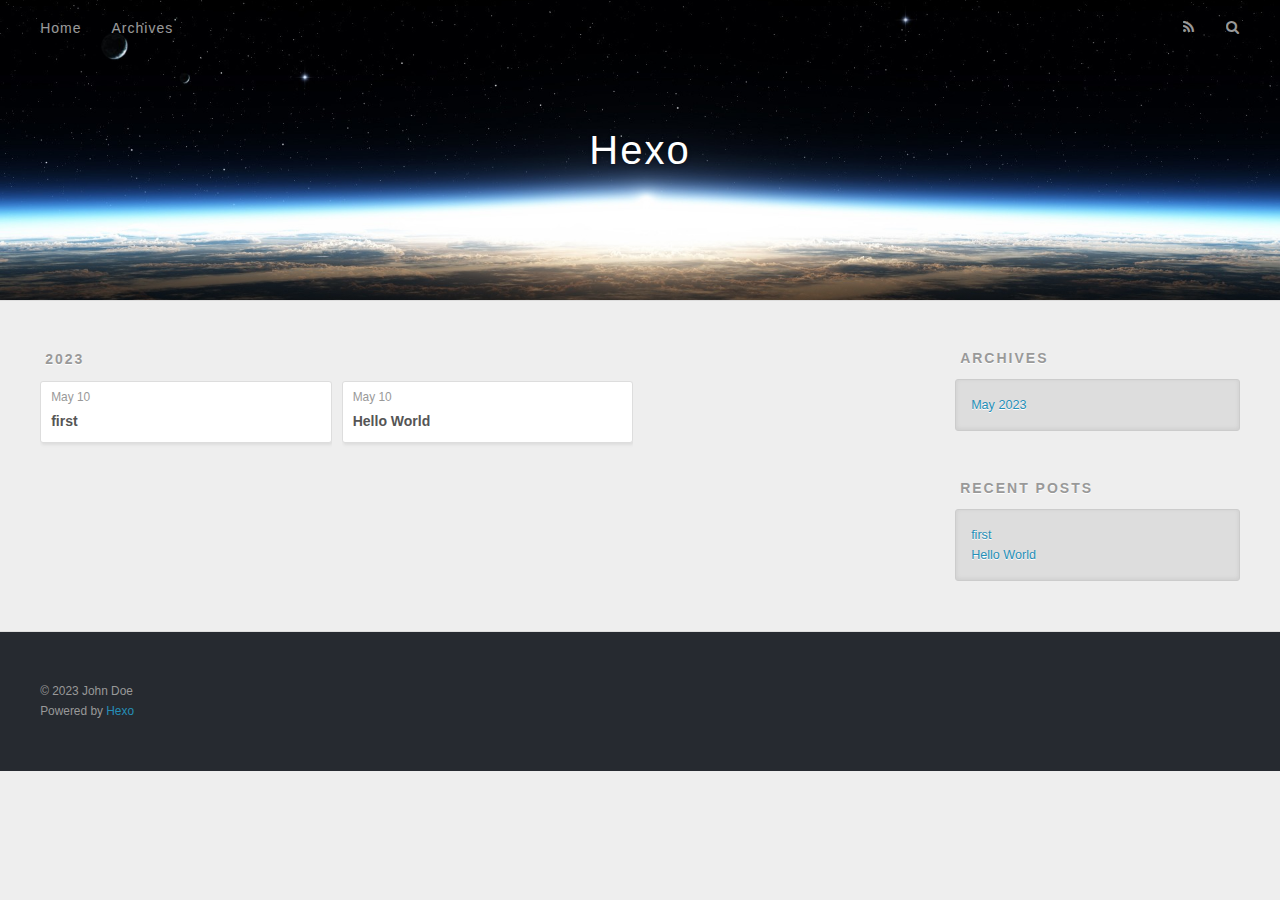
==== archives/index.html @ bb8a9ecd "Site updated: 2023-05-10 10:50:09" ====
<!DOCTYPE html>
<html>
<head>
  <meta charset="utf-8">
  

  
  <title>Archives | Hexo</title>
  <meta name="viewport" content="width=device-width, initial-scale=1, maximum-scale=1">
  <meta property="og:type" content="website">
<meta property="og:title" content="Hexo">
<meta property="og:url" content="http://example.com/archives/index.html">
<meta property="og:site_name" content="Hexo">
<meta property="og:locale" content="en_US">
<meta property="article:author" content="John Doe">
<meta name="twitter:card" content="summary">
  
    <link rel="alternate" href="/atom.xml" title="Hexo" type="application/atom+xml">
  
  
    <link rel="icon" href="/favicon.png">
  
  
    <link href="//fonts.googleapis.com/css?family=Source+Code+Pro" rel="stylesheet" type="text/css">
  
  
<link rel="stylesheet" href="/css/style.css">

<meta name="generator" content="Hexo 5.4.2"></head>

<body>
  <div id="container">
    <div id="wrap">
      <header id="header">
  <div id="banner"></div>
  <div id="header-outer" class="outer">
    <div id="header-title" class="inner">
      <h1 id="logo-wrap">
        <a href="/" id="logo">Hexo</a>
      </h1>
      
    </div>
    <div id="header-inner" class="inner">
      <nav id="main-nav">
        <a id="main-nav-toggle" class="nav-icon"></a>
        
          <a class="main-nav-link" href="/">Home</a>
        
          <a class="main-nav-link" href="/archives">Archives</a>
        
      </nav>
      <nav id="sub-nav">
        
          <a id="nav-rss-link" class="nav-icon" href="/atom.xml" title="RSS Feed"></a>
        
        <a id="nav-search-btn" class="nav-icon" title="Search"></a>
      </nav>
      <div id="search-form-wrap">
        <form action="//google.com/search" method="get" accept-charset="UTF-8" class="search-form"><input type="search" name="q" class="search-form-input" placeholder="Search"><button type="submit" class="search-form-submit">&#xF002;</button><input type="hidden" name="sitesearch" value="http://example.com"></form>
      </div>
    </div>
  </div>
</header>
      <div class="outer">
        <section id="main">
  
  
    
    
      
      
      <section class="archives-wrap">
        <div class="archive-year-wrap">
          <a href="/archives/2023" class="archive-year">2023</a>
        </div>
        <div class="archives">
    
    <article class="archive-article archive-type-post">
  <div class="archive-article-inner">
    <header class="archive-article-header">
      <a href="/2023/05/10/first/" class="archive-article-date">
  <time datetime="2023-05-10T02:33:00.000Z" itemprop="datePublished">May 10</time>
</a>
      
  
    <h1 itemprop="name">
      <a class="archive-article-title" href="/2023/05/10/first/">first</a>
    </h1>
  

    </header>
  </div>
</article>
  
    
    
    <article class="archive-article archive-type-post">
  <div class="archive-article-inner">
    <header class="archive-article-header">
      <a href="/2023/05/10/hello-world/" class="archive-article-date">
  <time datetime="2023-05-10T02:30:45.037Z" itemprop="datePublished">May 10</time>
</a>
      
  
    <h1 itemprop="name">
      <a class="archive-article-title" href="/2023/05/10/hello-world/">Hello World</a>
    </h1>
  

    </header>
  </div>
</article>
  
  
    </div></section>
  


</section>
        
          <aside id="sidebar">
  
    

  
    

  
    
  
    
  <div class="widget-wrap">
    <h3 class="widget-title">Archives</h3>
    <div class="widget">
      <ul class="archive-list"><li class="archive-list-item"><a class="archive-list-link" href="/archives/2023/05/">May 2023</a></li></ul>
    </div>
  </div>


  
    
  <div class="widget-wrap">
    <h3 class="widget-title">Recent Posts</h3>
    <div class="widget">
      <ul>
        
          <li>
            <a href="/2023/05/10/first/">first</a>
          </li>
        
          <li>
            <a href="/2023/05/10/hello-world/">Hello World</a>
          </li>
        
      </ul>
    </div>
  </div>

  
</aside>
        
      </div>
      <footer id="footer">
  
  <div class="outer">
    <div id="footer-info" class="inner">
      &copy; 2023 John Doe<br>
      Powered by <a href="http://hexo.io/" target="_blank">Hexo</a>
    </div>
  </div>
</footer>
    </div>
    <nav id="mobile-nav">
  
    <a href="/" class="mobile-nav-link">Home</a>
  
    <a href="/archives" class="mobile-nav-link">Archives</a>
  
</nav>
    

<script src="//ajax.googleapis.com/ajax/libs/jquery/2.0.3/jquery.min.js"></script>


  
<link rel="stylesheet" href="/fancybox/jquery.fancybox.css">

  
<script src="/fancybox/jquery.fancybox.pack.js"></script>




<script src="/js/script.js"></script>




  </div>
</body>
</html>
---- css/style.css ----
body {
  width: 100%;
}
body:before,
body:after {
  content: "";
  display: table;
}
body:after {
  clear: both;
}
html,
body,
div,
span,
applet,
object,
iframe,
h1,
h2,
h3,
h4,
h5,
h6,
p,
blockquote,
pre,
a,
abbr,
acronym,
address,
big,
cite,
code,
del,
dfn,
em,
img,
ins,
kbd,
q,
s,
samp,
small,
strike,
strong,
sub,
sup,
tt,
var,
dl,
dt,
dd,
ol,
ul,
li,
fieldset,
form,
label,
legend,
table,
caption,
tbody,
tfoot,
thead,
tr,
th,
td {
  margin: 0;
  padding: 0;
  border: 0;
  outline: 0;
  font-weight: inherit;
  font-style: inherit;
  font-family: inherit;
  font-size: 100%;
  vertical-align: baseline;
}
body {
  line-height: 1;
  color: #000;
  background: #fff;
}
ol,
ul {
  list-style: none;
}
table {
  border-collapse: separate;
  border-spacing: 0;
  vertical-align: middle;
}
caption,
th,
td {
  text-align: left;
  font-weight: normal;
  vertical-align: middle;
}
a img {
  border: none;
}
input,
button {
  margin: 0;
  padding: 0;
}
input::-moz-focus-inner,
button::-moz-focus-inner {
  border: 0;
  padding: 0;
}
@font-face {
  font-family: FontAwesome;
  font-style: normal;
  font-weight: normal;
  src: url("fonts/fontawesome-webfont.eot?v=#4.0.3");
  src: url("fonts/fontawesome-webfont.eot?#iefix&v=#4.0.3") format("embedded-opentype"), url("fonts/fontawesome-webfont.woff?v=#4.0.3") format("woff"), url("fonts/fontawesome-webfont.ttf?v=#4.0.3") format("truetype"), url("fonts/fontawesome-webfont.svg#fontawesomeregular?v=#4.0.3") format("svg");
}
html,
body,
#container {
  height: 100%;
}
body {
  background: #eee;
  font: 14px -apple-system, BlinkMacSystemFont, "Segoe UI", "Roboto", "Oxygen", "Ubuntu", "Cantarell", "Fira Sans", "Droid Sans", "Helvetica Neue", sans-serif;
  -webkit-text-size-adjust: 100%;
}
.outer {
  max-width: 1220px;
  margin: 0 auto;
  padding: 0 20px;
}
.outer:before,
.outer:after {
  content: "";
  display: table;
}
.outer:after {
  clear: both;
}
.inner {
  display: inline;
  float: left;
  width: 98.33333333333333%;
  margin: 0 0.833333333333333%;
}
.left,
.alignleft {
  float: left;
}
.right,
.alignright {
  float: right;
}
.clear {
  clear: both;
}
#container {
  position: relative;
}
.mobile-nav-on {
  overflow: hidden;
}
#wrap {
  height: 100%;
  width: 100%;
  position: absolute;
  top: 0;
  left: 0;
  -webkit-transition: 0.2s ease-out;
  -moz-transition: 0.2s ease-out;
  -ms-transition: 0.2s ease-out;
  transition: 0.2s ease-out;
  z-index: 1;
  background: #eee;
}
.mobile-nav-on #wrap {
  left: 280px;
}
@media screen and (min-width: 768px) {
  #main {
    display: inline;
    float: left;
    width: 73.33333333333333%;
    margin: 0 0.833333333333333%;
  }
}
.article-date,
.article-category-link,
.archive-year,
.widget-title {
  text-decoration: none;
  text-transform: uppercase;
  letter-spacing: 2px;
  color: #999;
  margin-bottom: 1em;
  margin-left: 5px;
  line-height: 1em;
  text-shadow: 0 1px #fff;
  font-weight: bold;
}
.article-inner,
.archive-article-inner {
  background: #fff;
  -webkit-box-shadow: 1px 2px 3px #ddd;
  box-shadow: 1px 2px 3px #ddd;
  border: 1px solid #ddd;
  border-radius: 3px;
}
.article-entry h1,
.widget h1 {
  font-size: 2em;
}
.article-entry h2,
.widget h2 {
  font-size: 1.5em;
}
.article-entry h3,
.widget h3 {
  font-size: 1.3em;
}
.article-entry h4,
.widget h4 {
  font-size: 1.2em;
}
.article-entry h5,
.widget h5 {
  font-size: 1em;
}
.article-entry h6,
.widget h6 {
  font-size: 1em;
  color: #999;
}
.article-entry hr,
.widget hr {
  border: 1px dashed #ddd;
}
.article-entry strong,
.widget strong {
  font-weight: bold;
}
.article-entry em,
.widget em,
.article-entry cite,
.widget cite {
  font-style: italic;
}
.article-entry sup,
.widget sup,
.article-entry sub,
.widget sub {
  font-size: 0.75em;
  line-height: 0;
  position: relative;
  vertical-align: baseline;
}
.article-entry sup,
.widget sup {
  top: -0.5em;
}
.article-entry sub,
.widget sub {
  bottom: -0.2em;
}
.article-entry small,
.widget small {
  font-size: 0.85em;
}
.article-entry acronym,
.widget acronym,
.article-entry abbr,
.widget abbr {
  border-bottom: 1px dotted;
}
.article-entry ul,
.widget ul,
.article-entry ol,
.widget ol,
.article-entry dl,
.widget dl {
  margin: 0 20px;
  line-height: 1.6em;
}
.article-entry ul ul,
.widget ul ul,
.article-entry ol ul,
.widget ol ul,
.article-entry ul ol,
.widget ul ol,
.article-entry ol ol,
.widget ol ol {
  margin-top: 0;
  margin-bottom: 0;
}
.article-entry ul,
.widget ul {
  list-style: disc;
}
.article-entry ol,
.widget ol {
  list-style: decimal;
}
.article-entry dt,
.widget dt {
  font-weight: bold;
}
#header {
  height: 300px;
  position: relative;
  border-bottom: 1px solid #ddd;
}
#header:before,
#header:after {
  content: "";
  position: absolute;
  left: 0;
  right: 0;
  height: 40px;
}
#header:before {
  top: 0;
  background: -webkit-linear-gradient(rgba(0,0,0,0.2), transparent);
  background: -moz-linear-gradient(rgba(0,0,0,0.2), transparent);
  background: -ms-linear-gradient(rgba(0,0,0,0.2), transparent);
  background: linear-gradient(rgba(0,0,0,0.2), transparent);
}
#header:after {
  bottom: 0;
  background: -webkit-linear-gradient(transparent, rgba(0,0,0,0.2));
  background: -moz-linear-gradient(transparent, rgba(0,0,0,0.2));
  background: -ms-linear-gradient(transparent, rgba(0,0,0,0.2));
  background: linear-gradient(transparent, rgba(0,0,0,0.2));
}
#header-outer {
  height: 100%;
  position: relative;
}
#header-inner {
  position: relative;
  overflow: hidden;
}
#banner {
  position: absolute;
  top: 0;
  left: 0;
  width: 100%;
  height: 100%;
  background: url("images/banner.jpg") center #000;
  background-size: cover;
  z-index: -1;
}
#header-title {
  text-align: center;
  height: 40px;
  position: absolute;
  top: 50%;
  left: 0;
  margin-top: -20px;
}
#logo,
#subtitle {
  text-decoration: none;
  color: #fff;
  font-weight: 300;
  text-shadow: 0 1px 4px rgba(0,0,0,0.3);
}
#logo {
  font-size: 40px;
  line-height: 40px;
  letter-spacing: 2px;
}
#subtitle {
  font-size: 16px;
  line-height: 16px;
  letter-spacing: 1px;
}
#subtitle-wrap {
  margin-top: 16px;
}
#main-nav {
  float: left;
  margin-left: -15px;
}
.nav-icon,
.main-nav-link {
  float: left;
  color: #fff;
  opacity: 0.6;
  text-decoration: none;
  text-shadow: 0 1px rgba(0,0,0,0.2);
  -webkit-transition: opacity 0.2s;
  -moz-transition: opacity 0.2s;
  -ms-transition: opacity 0.2s;
  transition: opacity 0.2s;
  display: block;
  padding: 20px 15px;
}
.nav-icon:hover,
.main-nav-link:hover {
  opacity: 1;
}
.nav-icon {
  font-family: FontAwesome;
  text-align: center;
  font-size: 14px;
  width: 14px;
  height: 14px;
  padding: 20px 15px;
  position: relative;
  cursor: pointer;
}
.main-nav-link {
  font-weight: 300;
  letter-spacing: 1px;
}
@media screen and (max-width: 479px) {
  .main-nav-link {
    display: none;
  }
}
#main-nav-toggle {
  display: none;
}
#main-nav-toggle:before {
  content: "\f0c9";
}
@media screen and (max-width: 479px) {
  #main-nav-toggle {
    display: block;
  }
}
#sub-nav {
  float: right;
  margin-right: -15px;
}
#nav-rss-link:before {
  content: "\f09e";
}
#nav-search-btn:before {
  content: "\f002";
}
#search-form-wrap {
  position: absolute;
  top: 15px;
  width: 150px;
  height: 30px;
  right: -150px;
  opacity: 0;
  -webkit-transition: 0.2s ease-out;
  -moz-transition: 0.2s ease-out;
  -ms-transition: 0.2s ease-out;
  transition: 0.2s ease-out;
}
#search-form-wrap.on {
  opacity: 1;
  right: 0;
}
@media screen and (max-width: 479px) {
  #search-form-wrap {
    width: 100%;
    right: -100%;
  }
}
.search-form {
  position: absolute;
  top: 0;
  left: 0;
  right: 0;
  background: #fff;
  padding: 5px 15px;
  border-radius: 15px;
  -webkit-box-shadow: 0 0 10px rgba(0,0,0,0.3);
  box-shadow: 0 0 10px rgba(0,0,0,0.3);
}
.search-form-input {
  border: none;
  background: none;
  color: #555;
  width: 100%;
  font: 13px -apple-system, BlinkMacSystemFont, "Segoe UI", "Roboto", "Oxygen", "Ubuntu", "Cantarell", "Fira Sans", "Droid Sans", "Helvetica Neue", sans-serif;
  outline: none;
}
.search-form-input::-webkit-search-results-decoration,
.search-form-input::-webkit-search-cancel-button {
  -webkit-appearance: none;
}
.search-form-submit {
  position: absolute;
  top: 50%;
  right: 10px;
  margin-top: -7px;
  font: 13px FontAwesome;
  border: none;
  background: none;
  color: #bbb;
  cursor: pointer;
}
.search-form-submit:hover,
.search-form-submit:focus {
  color: #777;
}
.article {
  margin: 50px 0;
}
.article-inner {
  overflow: hidden;
}
.article-meta:before,
.article-meta:after {
  content: "";
  display: table;
}
.article-meta:after {
  clear: both;
}
.article-date {
  float: left;
}
.article-category {
  float: left;
  line-height: 1em;
  color: #ccc;
  text-shadow: 0 1px #fff;
  margin-left: 8px;
}
.article-category:before {
  content: "\2022";
}
.article-category-link {
  margin: 0 12px 1em;
}
.article-header {
  padding: 20px 20px 0;
}
.article-title {
  text-decoration: none;
  font-size: 2em;
  font-weight: bold;
  color: #555;
  line-height: 1.1em;
  -webkit-transition: color 0.2s;
  -moz-transition: color 0.2s;
  -ms-transition: color 0.2s;
  transition: color 0.2s;
}
a.article-title:hover {
  color: #258fb8;
}
.article-entry {
  color: #555;
  padding: 0 20px;
}
.article-entry:before,
.article-entry:after {
  content: "";
  display: table;
}
.article-entry:after {
  clear: both;
}
.article-entry p,
.article-entry table {
  line-height: 1.6em;
  margin: 1.6em 0;
}
.article-entry h1,
.article-entry h2,
.article-entry h3,
.article-entry h4,
.article-entry h5,
.article-entry h6 {
  font-weight: bold;
}
.article-entry h1,
.article-entry h2,
.article-entry h3,
.article-entry h4,
.article-entry h5,
.article-entry h6 {
  line-height: 1.1em;
  margin: 1.1em 0;
}
.article-entry a {
  color: #258fb8;
  text-decoration: none;
}
.article-entry a:hover {
  text-decoration: underline;
}
.article-entry ul,
.article-entry ol,
.article-entry dl {
  margin-top: 1.6em;
  margin-bottom: 1.6em;
}
.article-entry img,
.article-entry video {
  max-width: 100%;
  height: auto;
  display: block;
  margin: auto;
}
.article-entry iframe {
  border: none;
}
.article-entry table {
  width: 100%;
  border-collapse: collapse;
  border-spacing: 0;
}
.article-entry th {
  font-weight: bold;
  border-bottom: 3px solid #ddd;
  padding-bottom: 0.5em;
}
.article-entry td {
  border-bottom: 1px solid #ddd;
  padding: 10px 0;
}
.article-entry blockquote {
  font-family: Georgia, "Times New Roman", serif;
  font-size: 1.4em;
  margin: 1.6em 20px;
  text-align: center;
}
.article-entry blockquote footer {
  font-size: 14px;
  margin: 1.6em 0;
  font-family: -apple-system, BlinkMacSystemFont, "Segoe UI", "Roboto", "Oxygen", "Ubuntu", "Cantarell", "Fira Sans", "Droid Sans", "Helvetica Neue", sans-serif;
}
.article-entry blockquote footer cite:before {
  content: "—";
  padding: 0 0.5em;
}
.article-entry .pullquote {
  text-align: left;
  width: 45%;
  margin: 0;
}
.article-entry .pullquote.left {
  margin-left: 0.5em;
  margin-right: 1em;
}
.article-entry .pullquote.right {
  margin-right: 0.5em;
  margin-left: 1em;
}
.article-entry .caption {
  color: #999;
  display: block;
  font-size: 0.9em;
  margin-top: 0.5em;
  position: relative;
  text-align: center;
}
.article-entry .video-container {
  position: relative;
  padding-top: 56.25%;
  height: 0;
  overflow: hidden;
}
.article-entry .video-container iframe,
.article-entry .video-container object,
.article-entry .video-container embed {
  position: absolute;
  top: 0;
  left: 0;
  width: 100%;
  height: 100%;
  margin-top: 0;
}
.article-more-link a {
  display: inline-block;
  line-height: 1em;
  padding: 6px 15px;
  border-radius: 15px;
  background: #eee;
  color: #999;
  text-shadow: 0 1px #fff;
  text-decoration: none;
}
.article-more-link a:hover {
  background: #258fb8;
  color: #fff;
  text-decoration: none;
  text-shadow: 0 1px #1e7293;
}
.article-footer {
  font-size: 0.85em;
  line-height: 1.6em;
  border-top: 1px solid #ddd;
  padding-top: 1.6em;
  margin: 0 20px 20px;
}
.article-footer:before,
.article-footer:after {
  content: "";
  display: table;
}
.article-footer:after {
  clear: both;
}
.article-footer a {
  color: #999;
  text-decoration: none;
}
.article-footer a:hover {
  color: #555;
}
.article-tag-list-item {
  float: left;
  margin-right: 10px;
}
.article-tag-list-link:before {
  content: "#";
}
.article-comment-link {
  float: right;
}
.article-comment-link:before {
  content: "\f075";
  font-family: FontAwesome;
  padding-right: 8px;
}
.article-share-link {
  cursor: pointer;
  float: right;
  margin-left: 20px;
}
.article-share-link:before {
  content: "\f064";
  font-family: FontAwesome;
  padding-right: 6px;
}
#article-nav {
  position: relative;
}
#article-nav:before,
#article-nav:after {
  content: "";
  display: table;
}
#article-nav:after {
  clear: both;
}
@media screen and (min-width: 768px) {
  #article-nav {
    margin: 50px 0;
  }
  #article-nav:before {
    width: 8px;
    height: 8px;
    position: absolute;
    top: 50%;
    left: 50%;
    margin-top: -4px;
    margin-left: -4px;
    content: "";
    border-radius: 50%;
    background: #ddd;
    -webkit-box-shadow: 0 1px 2px #fff;
    box-shadow: 0 1px 2px #fff;
  }
}
.article-nav-link-wrap {
  text-decoration: none;
  text-shadow: 0 1px #fff;
  color: #999;
  -webkit-box-sizing: border-box;
  -moz-box-sizing: border-box;
  box-sizing: border-box;
  margin-top: 50px;
  text-align: center;
  display: block;
}
.article-nav-link-wrap:hover {
  color: #555;
}
@media screen and (min-width: 768px) {
  .article-nav-link-wrap {
    width: 50%;
    margin-top: 0;
  }
}
@media screen and (min-width: 768px) {
  #article-nav-newer {
    float: left;
    text-align: right;
    padding-right: 20px;
  }
}
@media screen and (min-width: 768px) {
  #article-nav-older {
    float: right;
    text-align: left;
    padding-left: 20px;
  }
}
.article-nav-caption {
  text-transform: uppercase;
  letter-spacing: 2px;
  color: #ddd;
  line-height: 1em;
  font-weight: bold;
}
#article-nav-newer .article-nav-caption {
  margin-right: -2px;
}
.article-nav-title {
  font-size: 0.85em;
  line-height: 1.6em;
  margin-top: 0.5em;
}
.article-share-box {
  position: absolute;
  display: none;
  background: #fff;
  -webkit-box-shadow: 1px 2px 10px rgba(0,0,0,0.2);
  box-shadow: 1px 2px 10px rgba(0,0,0,0.2);
  border-radius: 3px;
  margin-left: -145px;
  overflow: hidden;
  z-index: 1;
}
.article-share-box.on {
  display: block;
}
.article-share-input {
  width: 100%;
  background: none;
  -webkit-box-sizing: border-box;
  -moz-box-sizing: border-box;
  box-sizing: border-box;
  font: 14px -apple-system, BlinkMacSystemFont, "Segoe UI", "Roboto", "Oxygen", "Ubuntu", "Cantarell", "Fira Sans", "Droid Sans", "Helvetica Neue", sans-serif;
  padding: 0 15px;
  color: #555;
  outline: none;
  border: 1px solid #ddd;
  border-radius: 3px 3px 0 0;
  height: 36px;
  line-height: 36px;
}
.article-share-links {
  background: #eee;
}
.article-share-links:before,
.article-share-links:after {
  content: "";
  display: table;
}
.article-share-links:after {
  clear: both;
}
.article-share-twitter,
.article-share-facebook,
.article-share-pinterest,
.article-share-google {
  width: 50px;
  height: 36px;
  display: block;
  float: left;
  position: relative;
  color: #999;
  text-shadow: 0 1px #fff;
}
.article-share-twitter:before,
.article-share-facebook:before,
.article-share-pinterest:before,
.article-share-google:before {
  font-size: 20px;
  font-family: FontAwesome;
  width: 20px;
  height: 20px;
  position: absolute;
  top: 50%;
  left: 50%;
  margin-top: -10px;
  margin-left: -10px;
  text-align: center;
}
.article-share-twitter:hover,
.article-share-facebook:hover,
.article-share-pinterest:hover,
.article-share-google:hover {
  color: #fff;
}
.article-share-twitter:before {
  content: "\f099";
}
.article-share-twitter:hover {
  background: #00aced;
  text-shadow: 0 1px #008abe;
}
.article-share-facebook:before {
  content: "\f09a";
}
.article-share-facebook:hover {
  background: #3b5998;
  text-shadow: 0 1px #2f477a;
}
.article-share-pinterest:before {
  content: "\f0d2";
}
.article-share-pinterest:hover {
  background: #cb2027;
  text-shadow: 0 1px #a21a1f;
}
.article-share-google:before {
  content: "\f0d5";
}
.article-share-google:hover {
  background: #dd4b39;
  text-shadow: 0 1px #be3221;
}
.article-gallery {
  background: #000;
  position: relative;
}
.article-gallery-photos {
  position: relative;
  overflow: hidden;
}
.article-gallery-img {
  display: none;
  max-width: 100%;
}
.article-gallery-img:first-child {
  display: block;
}
.article-gallery-img.loaded {
  position: absolute;
  display: block;
}
.article-gallery-img img {
  display: block;
  max-width: 100%;
  margin: 0 auto;
}
#comments {
  background: #fff;
  -webkit-box-shadow: 1px 2px 3px #ddd;
  box-shadow: 1px 2px 3px #ddd;
  padding: 20px;
  border: 1px solid #ddd;
  border-radius: 3px;
  margin: 50px 0;
}
#comments a {
  color: #258fb8;
}
.archives-wrap {
  margin: 50px 0;
}
.archives:before,
.archives:after {
  content: "";
  display: table;
}
.archives:after {
  clear: both;
}
.archive-year-wrap {
  margin-bottom: 1em;
}
.archives {
  -webkit-column-gap: 10px;
  -moz-column-gap: 10px;
  column-gap: 10px;
}
@media screen and (min-width: 480px) and (max-width: 767px) {
  .archives {
    -webkit-column-count: 2;
    -moz-column-count: 2;
    column-count: 2;
  }
}
@media screen and (min-width: 768px) {
  .archives {
    -webkit-column-count: 3;
    -moz-column-count: 3;
    column-count: 3;
  }
}
.archive-article {
  -webkit-column-break-inside: avoid;
  page-break-inside: avoid;
  overflow: hidden;
  break-inside: avoid-column;
}
.archive-article-inner {
  padding: 10px;
  margin-bottom: 15px;
}
.archive-article-title {
  text-decoration: none;
  font-weight: bold;
  color: #555;
  -webkit-transition: color 0.2s;
  -moz-transition: color 0.2s;
  -ms-transition: color 0.2s;
  transition: color 0.2s;
  line-height: 1.6em;
}
.archive-article-title:hover {
  color: #258fb8;
}
.archive-article-footer {
  margin-top: 1em;
}
.archive-article-date {
  color: #999;
  text-decoration: none;
  font-size: 0.85em;
  line-height: 1em;
  margin-bottom: 0.5em;
  display: block;
}
#page-nav {
  margin: 50px auto;
  background: #fff;
  -webkit-box-shadow: 1px 2px 3px #ddd;
  box-shadow: 1px 2px 3px #ddd;
  border: 1px solid #ddd;
  border-radius: 3px;
  text-align: center;
  color: #999;
  overflow: hidden;
}
#page-nav:before,
#page-nav:after {
  content: "";
  display: table;
}
#page-nav:after {
  clear: both;
}
#page-nav a,
#page-nav span {
  padding: 10px 20px;
  line-height: 1;
  height: 2ex;
}
#page-nav a {
  color: #999;
  text-decoration: none;
}
#page-nav a:hover {
  background: #999;
  color: #fff;
}
#page-nav .prev {
  float: left;
}
#page-nav .next {
  float: right;
}
#page-nav .page-number {
  display: inline-block;
}
@media screen and (max-width: 479px) {
  #page-nav .page-number {
    display: none;
  }
}
#page-nav .current {
  color: #555;
  font-weight: bold;
}
#page-nav .space {
  color: #ddd;
}
#footer {
  background: #262a30;
  padding: 50px 0;
  border-top: 1px solid #ddd;
  color: #999;
}
#footer a {
  color: #258fb8;
  text-decoration: none;
}
#footer a:hover {
  text-decoration: underline;
}
#footer-info {
  line-height: 1.6em;
  font-size: 0.85em;
}
.article-entry pre,
.article-entry .highlight {
  background: #2d2d2d;
  margin: 0 -20px;
  padding: 15px 20px;
  border-style: solid;
  border-color: #ddd;
  border-width: 1px 0;
  overflow: auto;
  color: #ccc;
  line-height: 22.400000000000002px;
}
.article-entry .highlight .gutter pre,
.article-entry .gist .gist-file .gist-data .line-numbers {
  color: #666;
  font-size: 0.85em;
}
.article-entry pre,
.article-entry code {
  font-family: "Source Code Pro", Consolas, Monaco, Menlo, Consolas, monospace;
}
.article-entry code {
  background: #eee;
  text-shadow: 0 1px #fff;
  padding: 0 0.3em;
}
.article-entry pre code {
  background: none;
  text-shadow: none;
  padding: 0;
}
.article-entry .highlight pre {
  border: none;
  margin: 0;
  padding: 0;
}
.article-entry .highlight table {
  margin: 0;
  width: auto;
}
.article-entry .highlight td {
  border: none;
  padding: 0;
}
.article-entry .highlight figcaption {
  font-size: 0.85em;
  color: #999;
  line-height: 1em;
  margin-bottom: 1em;
}
.article-entry .highlight figcaption:before,
.article-entry .highlight figcaption:after {
  content: "";
  display: table;
}
.article-entry .highlight figcaption:after {
  clear: both;
}
.article-entry .highlight figcaption a {
  float: right;
}
.article-entry .highlight .gutter pre {
  text-align: right;
  padding-right: 20px;
}
.article-entry .highlight .line {
  height: 22.400000000000002px;
}
.article-entry .highlight .line.marked {
  background: #515151;
}
.article-entry .gist {
  margin: 0 -20px;
  border-style: solid;
  border-color: #ddd;
  border-width: 1px 0;
  background: #2d2d2d;
  padding: 15px 20px 15px 0;
}
.article-entry .gist .gist-file {
  border: none;
  font-family: "Source Code Pro", Consolas, Monaco, Menlo, Consolas, monospace;
  margin: 0;
}
.article-entry .gist .gist-file .gist-data {
  background: none;
  border: none;
}
.article-entry .gist .gist-file .gist-data .line-numbers {
  background: none;
  border: none;
  padding: 0 20px 0 0;
}
.article-entry .gist .gist-file .gist-data .line-data {
  padding: 0 !important;
}
.article-entry .gist .gist-file .highlight {
  margin: 0;
  padding: 0;
  border: none;
}
.article-entry .gist .gist-file .gist-meta {
  background: #2d2d2d;
  color: #999;
  font: 0.85em -apple-system, BlinkMacSystemFont, "Segoe UI", "Roboto", "Oxygen", "Ubuntu", "Cantarell", "Fira Sans", "Droid Sans", "Helvetica Neue", sans-serif;
  text-shadow: 0 0;
  padding: 0;
  margin-top: 1em;
  margin-left: 20px;
}
.article-entry .gist .gist-file .gist-meta a {
  color: #258fb8;
  font-weight: normal;
}
.article-entry .gist .gist-file .gist-meta a:hover {
  text-decoration: underline;
}
pre .comment,
pre .title {
  color: #999;
}
pre .variable,
pre .attribute,
pre .tag,
pre .regexp,
pre .ruby .constant,
pre .xml .tag .title,
pre .xml .pi,
pre .xml .doctype,
pre .html .doctype,
pre .css .id,
pre .css .class,
pre .css .pseudo {
  color: #f2777a;
}
pre .number,
pre .preprocessor,
pre .built_in,
pre .literal,
pre .params,
pre .constant {
  color: #f99157;
}
pre .class,
pre .ruby .class .title,
pre .css .rules .attribute {
  color: #9c9;
}
pre .string,
pre .value,
pre .inheritance,
pre .header,
pre .ruby .symbol,
pre .xml .cdata {
  color: #9c9;
}
pre .css .hexcolor {
  color: #6cc;
}
pre .function,
pre .python .decorator,
pre .python .title,
pre .ruby .function .title,
pre .ruby .title .keyword,
pre .perl .sub,
pre .javascript .title,
pre .coffeescript .title {
  color: #69c;
}
pre .keyword,
pre .javascript .function {
  color: #c9c;
}
@media screen and (max-width: 479px) {
  #mobile-nav {
    position: absolute;
    top: 0;
    left: 0;
    width: 280px;
    height: 100%;
    background: #191919;
    border-right: 1px solid #fff;
  }
}
@media screen and (max-width: 479px) {
  .mobile-nav-link {
    display: block;
    color: #999;
    text-decoration: none;
    padding: 15px 20px;
    font-weight: bold;
  }
  .mobile-nav-link:hover {
    color: #fff;
  }
}
@media screen and (min-width: 768px) {
  #sidebar {
    display: inline;
    float: left;
    width: 23.333333333333332%;
    margin: 0 0.833333333333333%;
  }
}
.widget-wrap {
  margin: 50px 0;
}
.widget {
  color: #777;
  text-shadow: 0 1px #fff;
  background: #ddd;
  -webkit-box-shadow: 0 -1px 4px #ccc inset;
  box-shadow: 0 -1px 4px #ccc inset;
  border: 1px solid #ccc;
  padding: 15px;
  border-radius: 3px;
}
.widget a {
  color: #258fb8;
  text-decoration: none;
}
.widget a:hover {
  text-decoration: underline;
}
.widget ul ul,
.widget ol ul,
.widget dl ul,
.widget ul ol,
.widget ol ol,
.widget dl ol,
.widget ul dl,
.widget ol dl,
.widget dl dl {
  margin-left: 15px;
  list-style: disc;
}
.widget {
  line-height: 1.6em;
  word-wrap: break-word;
  font-size: 0.9em;
}
.widget ul,
.widget ol {
  list-style: none;
  margin: 0;
}
.widget ul ul,
.widget ol ul,
.widget ul ol,
.widget ol ol {
  margin: 0 20px;
}
.widget ul ul,
.widget ol ul {
  list-style: disc;
}
.widget ul ol,
.widget ol ol {
  list-style: decimal;
}
.category-list-count,
.tag-list-count,
.archive-list-count {
  padding-left: 5px;
  color: #999;
  font-size: 0.85em;
}
.category-list-count:before,
.tag-list-count:before,
.archive-list-count:before {
  content: "(";
}
.category-list-count:after,
.tag-list-count:after,
.archive-list-count:after {
  content: ")";
}
.tagcloud a {
  margin-right: 5px;
  display: inline-block;
}
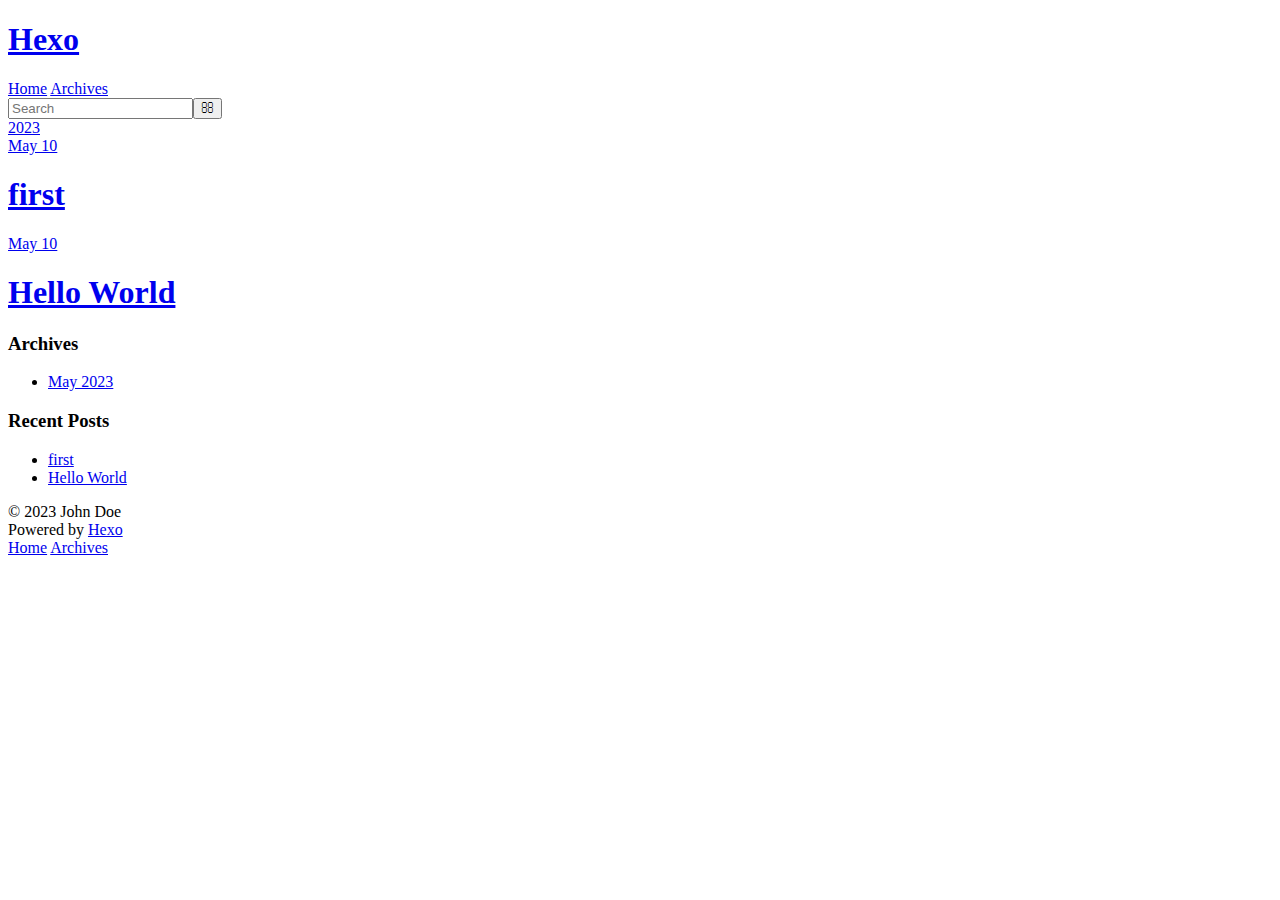
==== commit a0f29d15: "Site updated: 2023-05-10 11:17:02" ====
--- a/archives/index.html
+++ b/archives/index.html
@@ -9,13 +9,13 @@
   <meta name="viewport" content="width=device-width, initial-scale=1, maximum-scale=1">
   <meta property="og:type" content="website">
 <meta property="og:title" content="Hexo">
-<meta property="og:url" content="http://example.com/archives/index.html">
+<meta property="og:url" content="https://35000ft.github.io/myblog/archives/index.html">
 <meta property="og:site_name" content="Hexo">
 <meta property="og:locale" content="en_US">
 <meta property="article:author" content="John Doe">
 <meta name="twitter:card" content="summary">
   
-    <link rel="alternate" href="/atom.xml" title="Hexo" type="application/atom+xml">
+    <link rel="alternate" href="/myblog/atom.xml" title="Hexo" type="application/atom+xml">
   
   
     <link rel="icon" href="/favicon.png">
@@ -24,7 +24,7 @@
     <link href="//fonts.googleapis.com/css?family=Source+Code+Pro" rel="stylesheet" type="text/css">
   
   
-<link rel="stylesheet" href="/css/style.css">
+<link rel="stylesheet" href="/myblog/css/style.css">
 
 <meta name="generator" content="Hexo 5.4.2"></head>
 
@@ -36,7 +36,7 @@
   <div id="header-outer" class="outer">
     <div id="header-title" class="inner">
       <h1 id="logo-wrap">
-        <a href="/" id="logo">Hexo</a>
+        <a href="/myblog/" id="logo">Hexo</a>
       </h1>
       
     </div>
@@ -44,19 +44,19 @@
       <nav id="main-nav">
         <a id="main-nav-toggle" class="nav-icon"></a>
         
-          <a class="main-nav-link" href="/">Home</a>
-        
-          <a class="main-nav-link" href="/archives">Archives</a>
+          <a class="main-nav-link" href="/myblog/">Home</a>
+        
+          <a class="main-nav-link" href="/myblog/archives">Archives</a>
         
       </nav>
       <nav id="sub-nav">
         
-          <a id="nav-rss-link" class="nav-icon" href="/atom.xml" title="RSS Feed"></a>
+          <a id="nav-rss-link" class="nav-icon" href="/myblog/atom.xml" title="RSS Feed"></a>
         
         <a id="nav-search-btn" class="nav-icon" title="Search"></a>
       </nav>
       <div id="search-form-wrap">
-        <form action="//google.com/search" method="get" accept-charset="UTF-8" class="search-form"><input type="search" name="q" class="search-form-input" placeholder="Search"><button type="submit" class="search-form-submit">&#xF002;</button><input type="hidden" name="sitesearch" value="http://example.com"></form>
+        <form action="//google.com/search" method="get" accept-charset="UTF-8" class="search-form"><input type="search" name="q" class="search-form-input" placeholder="Search"><button type="submit" class="search-form-submit">&#xF002;</button><input type="hidden" name="sitesearch" value="https://35000ft.github.io/myblog"></form>
       </div>
     </div>
   </div>
@@ -71,20 +71,20 @@
       
       <section class="archives-wrap">
         <div class="archive-year-wrap">
-          <a href="/archives/2023" class="archive-year">2023</a>
+          <a href="/myblog/archives/2023" class="archive-year">2023</a>
         </div>
         <div class="archives">
     
     <article class="archive-article archive-type-post">
   <div class="archive-article-inner">
     <header class="archive-article-header">
-      <a href="/2023/05/10/first/" class="archive-article-date">
+      <a href="/myblog/2023/05/10/first/" class="archive-article-date">
   <time datetime="2023-05-10T02:33:00.000Z" itemprop="datePublished">May 10</time>
 </a>
       
   
     <h1 itemprop="name">
-      <a class="archive-article-title" href="/2023/05/10/first/">first</a>
+      <a class="archive-article-title" href="/myblog/2023/05/10/first/">first</a>
     </h1>
   
 
@@ -97,13 +97,13 @@
     <article class="archive-article archive-type-post">
   <div class="archive-article-inner">
     <header class="archive-article-header">
-      <a href="/2023/05/10/hello-world/" class="archive-article-date">
+      <a href="/myblog/2023/05/10/hello-world/" class="archive-article-date">
   <time datetime="2023-05-10T02:30:45.037Z" itemprop="datePublished">May 10</time>
 </a>
       
   
     <h1 itemprop="name">
-      <a class="archive-article-title" href="/2023/05/10/hello-world/">Hello World</a>
+      <a class="archive-article-title" href="/myblog/2023/05/10/hello-world/">Hello World</a>
     </h1>
   
 
@@ -132,7 +132,7 @@
   <div class="widget-wrap">
     <h3 class="widget-title">Archives</h3>
     <div class="widget">
-      <ul class="archive-list"><li class="archive-list-item"><a class="archive-list-link" href="/archives/2023/05/">May 2023</a></li></ul>
+      <ul class="archive-list"><li class="archive-list-item"><a class="archive-list-link" href="/myblog/archives/2023/05/">May 2023</a></li></ul>
     </div>
   </div>
 
@@ -145,11 +145,11 @@
       <ul>
         
           <li>
-            <a href="/2023/05/10/first/">first</a>
+            <a href="/myblog/2023/05/10/first/">first</a>
           </li>
         
           <li>
-            <a href="/2023/05/10/hello-world/">Hello World</a>
+            <a href="/myblog/2023/05/10/hello-world/">Hello World</a>
           </li>
         
       </ul>
@@ -172,9 +172,9 @@
     </div>
     <nav id="mobile-nav">
   
-    <a href="/" class="mobile-nav-link">Home</a>
-  
-    <a href="/archives" class="mobile-nav-link">Archives</a>
+    <a href="/myblog/" class="mobile-nav-link">Home</a>
+  
+    <a href="/myblog/archives" class="mobile-nav-link">Archives</a>
   
 </nav>
     
@@ -183,15 +183,15 @@
 
 
   
-<link rel="stylesheet" href="/fancybox/jquery.fancybox.css">
-
-  
-<script src="/fancybox/jquery.fancybox.pack.js"></script>
-
-
-
-
-<script src="/js/script.js"></script>
+<link rel="stylesheet" href="/myblog/fancybox/jquery.fancybox.css">
+
+  
+<script src="/myblog/fancybox/jquery.fancybox.pack.js"></script>
+
+
+
+
+<script src="/myblog/js/script.js"></script>
 
 
 
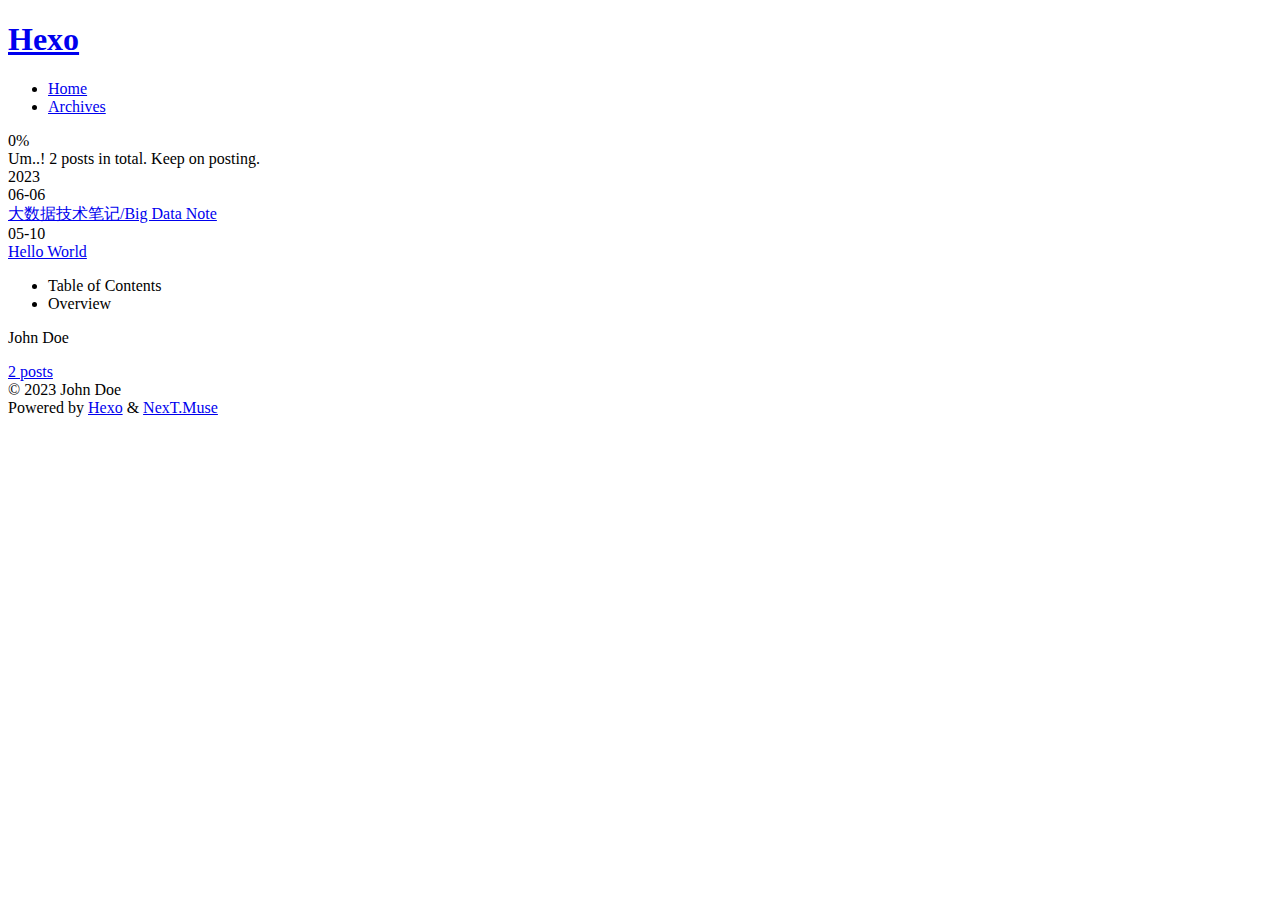
==== commit fbe16169: "Site updated: 2023-06-06 17:20:37" ====
--- a/archives/index.html
+++ b/archives/index.html
@@ -1,12 +1,25 @@
 <!DOCTYPE html>
-<html>
+<html lang="en">
 <head>
-  <meta charset="utf-8">
-  
-
-  
-  <title>Archives | Hexo</title>
-  <meta name="viewport" content="width=device-width, initial-scale=1, maximum-scale=1">
+  <meta charset="UTF-8">
+<meta name="viewport" content="width=device-width, initial-scale=1, maximum-scale=2">
+<meta name="theme-color" content="#222">
+<meta name="generator" content="Hexo 5.4.2">
+  <link rel="apple-touch-icon" sizes="180x180" href="/myblog/images/apple-touch-icon-next.png">
+  <link rel="icon" type="image/png" sizes="32x32" href="/myblog/images/favicon-32x32-next.png">
+  <link rel="icon" type="image/png" sizes="16x16" href="/myblog/images/favicon-16x16-next.png">
+  <link rel="mask-icon" href="/myblog/images/logo.svg" color="#222">
+
+<link rel="stylesheet" href="/myblog/css/main.css">
+
+
+<link rel="stylesheet" href="/myblog/lib/font-awesome/css/all.min.css">
+
+<script id="hexo-configurations">
+    var NexT = window.NexT || {};
+    var CONFIG = {"hostname":"35000ft.github.io","root":"/myblog/","scheme":"Muse","version":"7.8.0","exturl":false,"sidebar":{"position":"left","display":"post","padding":18,"offset":12,"onmobile":false},"copycode":{"enable":false,"show_result":false,"style":null},"back2top":{"enable":true,"sidebar":false,"scrollpercent":false},"bookmark":{"enable":false,"color":"#222","save":"auto"},"fancybox":false,"mediumzoom":false,"lazyload":false,"pangu":false,"comments":{"style":"tabs","active":null,"storage":true,"lazyload":false,"nav":null},"algolia":{"hits":{"per_page":10},"labels":{"input_placeholder":"Search for Posts","hits_empty":"We didn't find any results for the search: ${query}","hits_stats":"${hits} results found in ${time} ms"}},"localsearch":{"enable":false,"trigger":"auto","top_n_per_article":1,"unescape":false,"preload":false},"motion":{"enable":true,"async":false,"transition":{"post_block":"fadeIn","post_header":"slideDownIn","post_body":"slideDownIn","coll_header":"slideLeftIn","sidebar":"slideUpIn"}}};
+  </script>
+
   <meta property="og:type" content="website">
 <meta property="og:title" content="Hexo">
 <meta property="og:url" content="https://35000ft.github.io/myblog/archives/index.html">
@@ -14,188 +27,334 @@
 <meta property="og:locale" content="en_US">
 <meta property="article:author" content="John Doe">
 <meta name="twitter:card" content="summary">
-  
-    <link rel="alternate" href="/myblog/atom.xml" title="Hexo" type="application/atom+xml">
-  
-  
-    <link rel="icon" href="/favicon.png">
-  
-  
-    <link href="//fonts.googleapis.com/css?family=Source+Code+Pro" rel="stylesheet" type="text/css">
-  
-  
-<link rel="stylesheet" href="/myblog/css/style.css">
-
-<meta name="generator" content="Hexo 5.4.2"></head>
-
-<body>
-  <div id="container">
-    <div id="wrap">
-      <header id="header">
-  <div id="banner"></div>
-  <div id="header-outer" class="outer">
-    <div id="header-title" class="inner">
-      <h1 id="logo-wrap">
-        <a href="/myblog/" id="logo">Hexo</a>
-      </h1>
+
+<link rel="canonical" href="https://35000ft.github.io/myblog/archives/">
+
+
+<script id="page-configurations">
+  // https://hexo.io/docs/variables.html
+  CONFIG.page = {
+    sidebar: "",
+    isHome : false,
+    isPost : false,
+    lang   : 'en'
+  };
+</script>
+
+  <title>Archive | Hexo</title>
+  
+
+
+
+
+
+
+  <noscript>
+  <style>
+  .use-motion .brand,
+  .use-motion .menu-item,
+  .sidebar-inner,
+  .use-motion .post-block,
+  .use-motion .pagination,
+  .use-motion .comments,
+  .use-motion .post-header,
+  .use-motion .post-body,
+  .use-motion .collection-header { opacity: initial; }
+
+  .use-motion .site-title,
+  .use-motion .site-subtitle {
+    opacity: initial;
+    top: initial;
+  }
+
+  .use-motion .logo-line-before i { left: initial; }
+  .use-motion .logo-line-after i { right: initial; }
+  </style>
+</noscript>
+
+</head>
+
+<body itemscope itemtype="http://schema.org/WebPage">
+  <div class="container use-motion">
+    <div class="headband"></div>
+
+    <header class="header" itemscope itemtype="http://schema.org/WPHeader">
+      <div class="header-inner"><div class="site-brand-container">
+  <div class="site-nav-toggle">
+    <div class="toggle" aria-label="Toggle navigation bar">
+      <span class="toggle-line toggle-line-first"></span>
+      <span class="toggle-line toggle-line-middle"></span>
+      <span class="toggle-line toggle-line-last"></span>
+    </div>
+  </div>
+
+  <div class="site-meta">
+
+    <a href="/myblog/" class="brand" rel="start">
+      <span class="logo-line-before"><i></i></span>
+      <h1 class="site-title">Hexo</h1>
+      <span class="logo-line-after"><i></i></span>
+    </a>
+  </div>
+
+  <div class="site-nav-right">
+    <div class="toggle popup-trigger">
+    </div>
+  </div>
+</div>
+
+
+
+
+<nav class="site-nav">
+  <ul id="menu" class="main-menu menu">
+        <li class="menu-item menu-item-home">
+
+    <a href="/myblog/" rel="section"><i class="fa fa-home fa-fw"></i>Home</a>
+
+  </li>
+        <li class="menu-item menu-item-archives">
+
+    <a href="/myblog/archives/" rel="section"><i class="fa fa-archive fa-fw"></i>Archives</a>
+
+  </li>
+  </ul>
+</nav>
+
+
+
+
+</div>
+    </header>
+
+    
+  <div class="back-to-top">
+    <i class="fa fa-arrow-up"></i>
+    <span>0%</span>
+  </div>
+
+
+    <main class="main">
+      <div class="main-inner">
+        <div class="content-wrap">
+          
+
+          <div class="content archive">
+            
+
+  
+  
+  
+  <div class="post-block">
+    <div class="posts-collapse">
+      <div class="collection-title">
+        <span class="collection-header">Um..! 2 posts in total. Keep on posting.</span>
+      </div>
+
       
-    </div>
-    <div id="header-inner" class="inner">
-      <nav id="main-nav">
-        <a id="main-nav-toggle" class="nav-icon"></a>
+    <div class="collection-year">
+      <span class="collection-header">2023</span>
+    </div>
+
+  <article itemscope itemtype="http://schema.org/Article">
+    <header class="post-header">
+
+      <div class="post-meta">
+        <time itemprop="dateCreated"
+              datetime="2023-06-06T17:12:59+08:00"
+              content="2023-06-06">
+          06-06
+        </time>
+      </div>
+
+      <div class="post-title">
+          <a class="post-title-link" href="/myblog/2023/06/06/bigdata-note/" itemprop="url">
+            <span itemprop="name">大数据技术笔记/Big Data Note</span>
+          </a>
+      </div>
+
+    </header>
+  </article>
+
+  <article itemscope itemtype="http://schema.org/Article">
+    <header class="post-header">
+
+      <div class="post-meta">
+        <time itemprop="dateCreated"
+              datetime="2023-05-10T10:30:45+08:00"
+              content="2023-05-10">
+          05-10
+        </time>
+      </div>
+
+      <div class="post-title">
+          <a class="post-title-link" href="/myblog/2023/05/10/hello-world/" itemprop="url">
+            <span itemprop="name">Hello World</span>
+          </a>
+      </div>
+
+    </header>
+  </article>
+
+
+    </div>
+  </div>
+  
+  
+  
+
+  
+
+
+
+          </div>
+          
+
+<script>
+  window.addEventListener('tabs:register', () => {
+    let { activeClass } = CONFIG.comments;
+    if (CONFIG.comments.storage) {
+      activeClass = localStorage.getItem('comments_active') || activeClass;
+    }
+    if (activeClass) {
+      let activeTab = document.querySelector(`a[href="#comment-${activeClass}"]`);
+      if (activeTab) {
+        activeTab.click();
+      }
+    }
+  });
+  if (CONFIG.comments.storage) {
+    window.addEventListener('tabs:click', event => {
+      if (!event.target.matches('.tabs-comment .tab-content .tab-pane')) return;
+      let commentClass = event.target.classList[1];
+      localStorage.setItem('comments_active', commentClass);
+    });
+  }
+</script>
+
+        </div>
+          
+  
+  <div class="toggle sidebar-toggle">
+    <span class="toggle-line toggle-line-first"></span>
+    <span class="toggle-line toggle-line-middle"></span>
+    <span class="toggle-line toggle-line-last"></span>
+  </div>
+
+  <aside class="sidebar">
+    <div class="sidebar-inner">
+
+      <ul class="sidebar-nav motion-element">
+        <li class="sidebar-nav-toc">
+          Table of Contents
+        </li>
+        <li class="sidebar-nav-overview">
+          Overview
+        </li>
+      </ul>
+
+      <!--noindex-->
+      <div class="post-toc-wrap sidebar-panel">
+      </div>
+      <!--/noindex-->
+
+      <div class="site-overview-wrap sidebar-panel">
+        <div class="site-author motion-element" itemprop="author" itemscope itemtype="http://schema.org/Person">
+  <p class="site-author-name" itemprop="name">John Doe</p>
+  <div class="site-description" itemprop="description"></div>
+</div>
+<div class="site-state-wrap motion-element">
+  <nav class="site-state">
+      <div class="site-state-item site-state-posts">
+          <a href="/myblog/archives/">
         
-          <a class="main-nav-link" href="/myblog/">Home</a>
+          <span class="site-state-item-count">2</span>
+          <span class="site-state-item-name">posts</span>
+        </a>
+      </div>
+  </nav>
+</div>
+
+
+
+      </div>
+
+    </div>
+  </aside>
+  <div id="sidebar-dimmer"></div>
+
+
+      </div>
+    </main>
+
+    <footer class="footer">
+      <div class="footer-inner">
         
-          <a class="main-nav-link" href="/myblog/archives">Archives</a>
+
         
-      </nav>
-      <nav id="sub-nav">
+
+<div class="copyright">
+  
+  &copy; 
+  <span itemprop="copyrightYear">2023</span>
+  <span class="with-love">
+    <i class="fa fa-heart"></i>
+  </span>
+  <span class="author" itemprop="copyrightHolder">John Doe</span>
+</div>
+  <div class="powered-by">Powered by <a href="https://hexo.io/" class="theme-link" rel="noopener" target="_blank">Hexo</a> & <a href="https://muse.theme-next.org/" class="theme-link" rel="noopener" target="_blank">NexT.Muse</a>
+  </div>
+
         
-          <a id="nav-rss-link" class="nav-icon" href="/myblog/atom.xml" title="RSS Feed"></a>
-        
-        <a id="nav-search-btn" class="nav-icon" title="Search"></a>
-      </nav>
-      <div id="search-form-wrap">
-        <form action="//google.com/search" method="get" accept-charset="UTF-8" class="search-form"><input type="search" name="q" class="search-form-input" placeholder="Search"><button type="submit" class="search-form-submit">&#xF002;</button><input type="hidden" name="sitesearch" value="https://35000ft.github.io/myblog"></form>
-      </div>
-    </div>
-  </div>
-</header>
-      <div class="outer">
-        <section id="main">
-  
-  
-    
-    
-      
-      
-      <section class="archives-wrap">
-        <div class="archive-year-wrap">
-          <a href="/myblog/archives/2023" class="archive-year">2023</a>
-        </div>
-        <div class="archives">
-    
-    <article class="archive-article archive-type-post">
-  <div class="archive-article-inner">
-    <header class="archive-article-header">
-      <a href="/myblog/2023/05/10/first/" class="archive-article-date">
-  <time datetime="2023-05-10T02:33:00.000Z" itemprop="datePublished">May 10</time>
-</a>
-      
-  
-    <h1 itemprop="name">
-      <a class="archive-article-title" href="/myblog/2023/05/10/first/">first</a>
-    </h1>
-  
-
-    </header>
-  </div>
-</article>
-  
-    
-    
-    <article class="archive-article archive-type-post">
-  <div class="archive-article-inner">
-    <header class="archive-article-header">
-      <a href="/myblog/2023/05/10/hello-world/" class="archive-article-date">
-  <time datetime="2023-05-10T02:30:45.037Z" itemprop="datePublished">May 10</time>
-</a>
-      
-  
-    <h1 itemprop="name">
-      <a class="archive-article-title" href="/myblog/2023/05/10/hello-world/">Hello World</a>
-    </h1>
-  
-
-    </header>
-  </div>
-</article>
-  
-  
-    </div></section>
-  
-
-
-</section>
-        
-          <aside id="sidebar">
-  
-    
-
-  
-    
-
-  
-    
-  
-    
-  <div class="widget-wrap">
-    <h3 class="widget-title">Archives</h3>
-    <div class="widget">
-      <ul class="archive-list"><li class="archive-list-item"><a class="archive-list-link" href="/myblog/archives/2023/05/">May 2023</a></li></ul>
-    </div>
-  </div>
-
-
-  
-    
-  <div class="widget-wrap">
-    <h3 class="widget-title">Recent Posts</h3>
-    <div class="widget">
-      <ul>
-        
-          <li>
-            <a href="/myblog/2023/05/10/first/">first</a>
-          </li>
-        
-          <li>
-            <a href="/myblog/2023/05/10/hello-world/">Hello World</a>
-          </li>
-        
-      </ul>
-    </div>
-  </div>
-
-  
-</aside>
-        
-      </div>
-      <footer id="footer">
-  
-  <div class="outer">
-    <div id="footer-info" class="inner">
-      &copy; 2023 John Doe<br>
-      Powered by <a href="http://hexo.io/" target="_blank">Hexo</a>
-    </div>
-  </div>
-</footer>
-    </div>
-    <nav id="mobile-nav">
-  
-    <a href="/myblog/" class="mobile-nav-link">Home</a>
-  
-    <a href="/myblog/archives" class="mobile-nav-link">Archives</a>
-  
-</nav>
-    
-
-<script src="//ajax.googleapis.com/ajax/libs/jquery/2.0.3/jquery.min.js"></script>
-
-
-  
-<link rel="stylesheet" href="/myblog/fancybox/jquery.fancybox.css">
-
-  
-<script src="/myblog/fancybox/jquery.fancybox.pack.js"></script>
-
-
-
-
-<script src="/myblog/js/script.js"></script>
-
-
-
-
-  </div>
+
+
+
+
+
+
+
+
+      </div>
+    </footer>
+  </div>
+
+  
+  <script src="/myblog/lib/anime.min.js"></script>
+  <script src="/myblog/lib/velocity/velocity.min.js"></script>
+  <script src="/myblog/lib/velocity/velocity.ui.min.js"></script>
+
+<script src="/myblog/js/utils.js"></script>
+
+<script src="/myblog/js/motion.js"></script>
+
+
+<script src="/myblog/js/schemes/muse.js"></script>
+
+
+<script src="/myblog/js/next-boot.js"></script>
+
+
+
+
+  
+
+
+
+
+
+
+
+
+
+
+
+
+
+
+
+  
+
+  
+
 </body>
-</html>+</html>
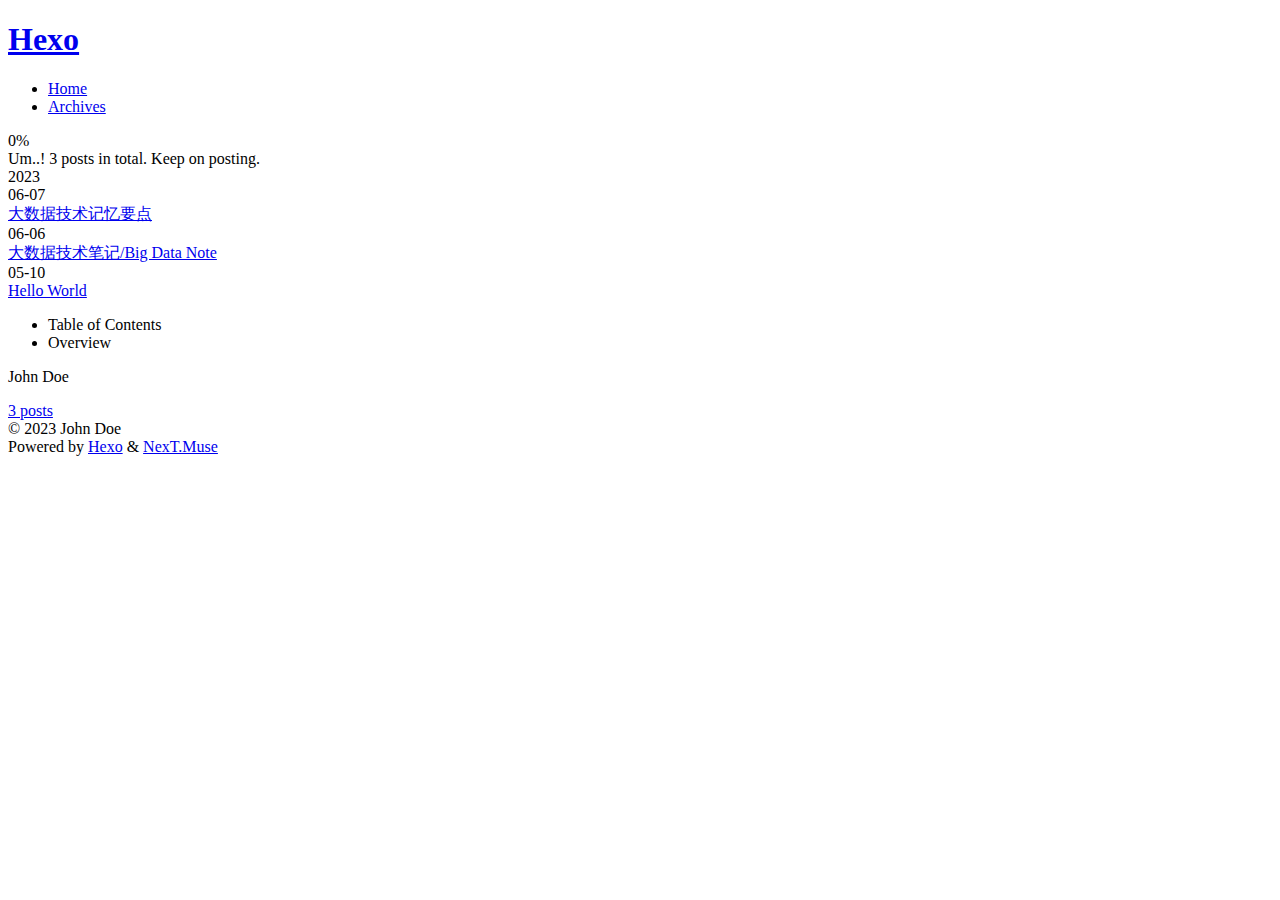
==== commit 9dff582b: "Site updated: 2023-06-07 11:21:36" ====
--- a/archives/index.html
+++ b/archives/index.html
@@ -148,13 +148,33 @@
   <div class="post-block">
     <div class="posts-collapse">
       <div class="collection-title">
-        <span class="collection-header">Um..! 2 posts in total. Keep on posting.</span>
+        <span class="collection-header">Um..! 3 posts in total. Keep on posting.</span>
       </div>
 
       
     <div class="collection-year">
       <span class="collection-header">2023</span>
     </div>
+
+  <article itemscope itemtype="http://schema.org/Article">
+    <header class="post-header">
+
+      <div class="post-meta">
+        <time itemprop="dateCreated"
+              datetime="2023-06-07T11:12:59+08:00"
+              content="2023-06-07">
+          06-07
+        </time>
+      </div>
+
+      <div class="post-title">
+          <a class="post-title-link" href="/myblog/2023/06/07/bigdata-remember-points/" itemprop="url">
+            <span itemprop="name">大数据技术记忆要点</span>
+          </a>
+      </div>
+
+    </header>
+  </article>
 
   <article itemscope itemtype="http://schema.org/Article">
     <header class="post-header">
@@ -268,7 +288,7 @@
       <div class="site-state-item site-state-posts">
           <a href="/myblog/archives/">
         
-          <span class="site-state-item-count">2</span>
+          <span class="site-state-item-count">3</span>
           <span class="site-state-item-name">posts</span>
         </a>
       </div>
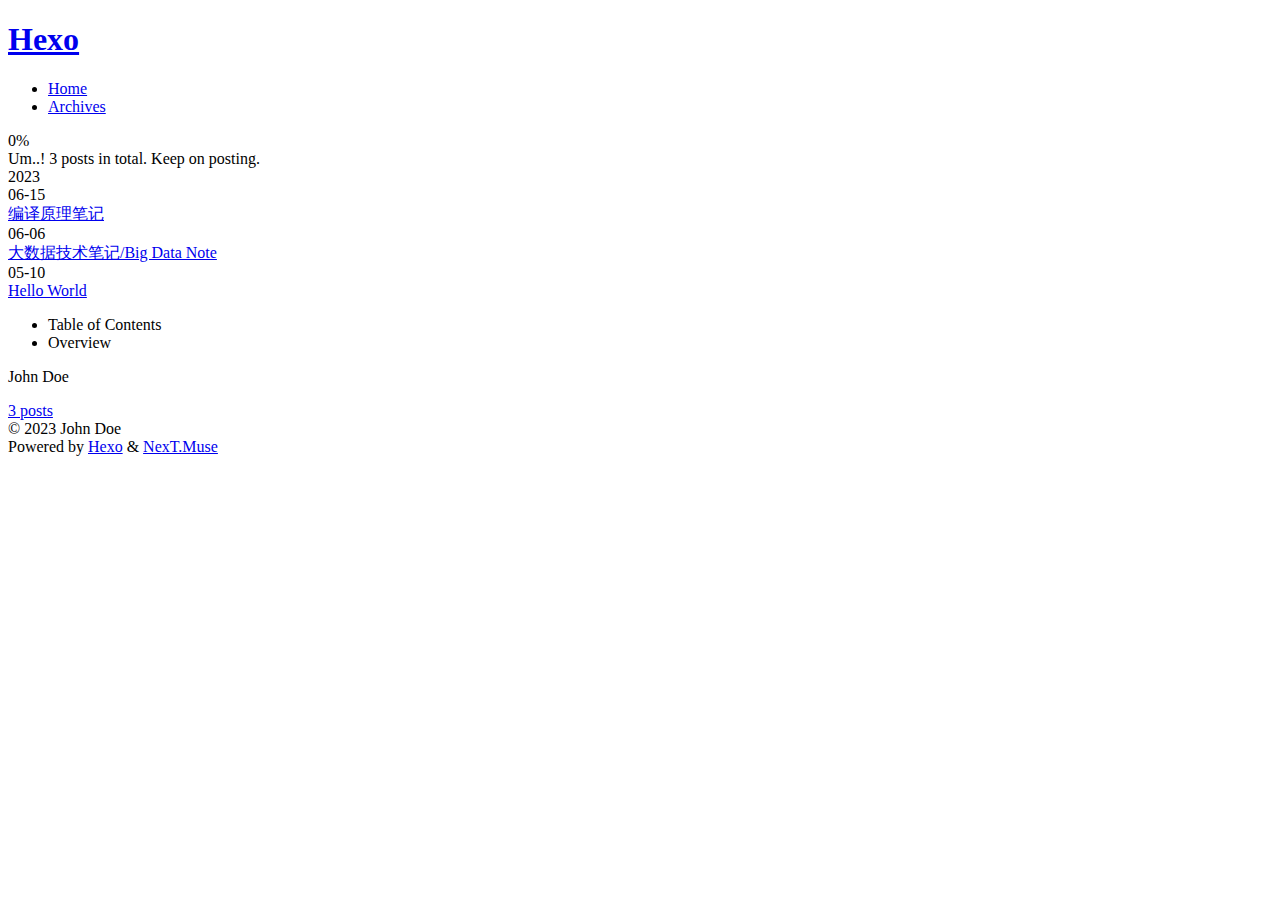
==== commit bec1ffaa: "Site updated: 2023-06-15 16:59:34" ====
--- a/archives/index.html
+++ b/archives/index.html
@@ -161,15 +161,15 @@
 
       <div class="post-meta">
         <time itemprop="dateCreated"
-              datetime="2023-06-07T11:12:59+08:00"
-              content="2023-06-07">
-          06-07
+              datetime="2023-06-15T16:56:08+08:00"
+              content="2023-06-15">
+          06-15
         </time>
       </div>
 
       <div class="post-title">
-          <a class="post-title-link" href="/myblog/2023/06/07/bigdata-remember-points/" itemprop="url">
-            <span itemprop="name">大数据技术记忆要点</span>
+          <a class="post-title-link" href="/myblog/2023/06/15/CompilationPrinciple_note/" itemprop="url">
+            <span itemprop="name">编译原理笔记</span>
           </a>
       </div>
 
@@ -188,7 +188,7 @@
       </div>
 
       <div class="post-title">
-          <a class="post-title-link" href="/myblog/2023/06/06/bigdata-note/" itemprop="url">
+          <a class="post-title-link" href="/myblog/2023/06/06/BigData_note/" itemprop="url">
             <span itemprop="name">大数据技术笔记/Big Data Note</span>
           </a>
       </div>
